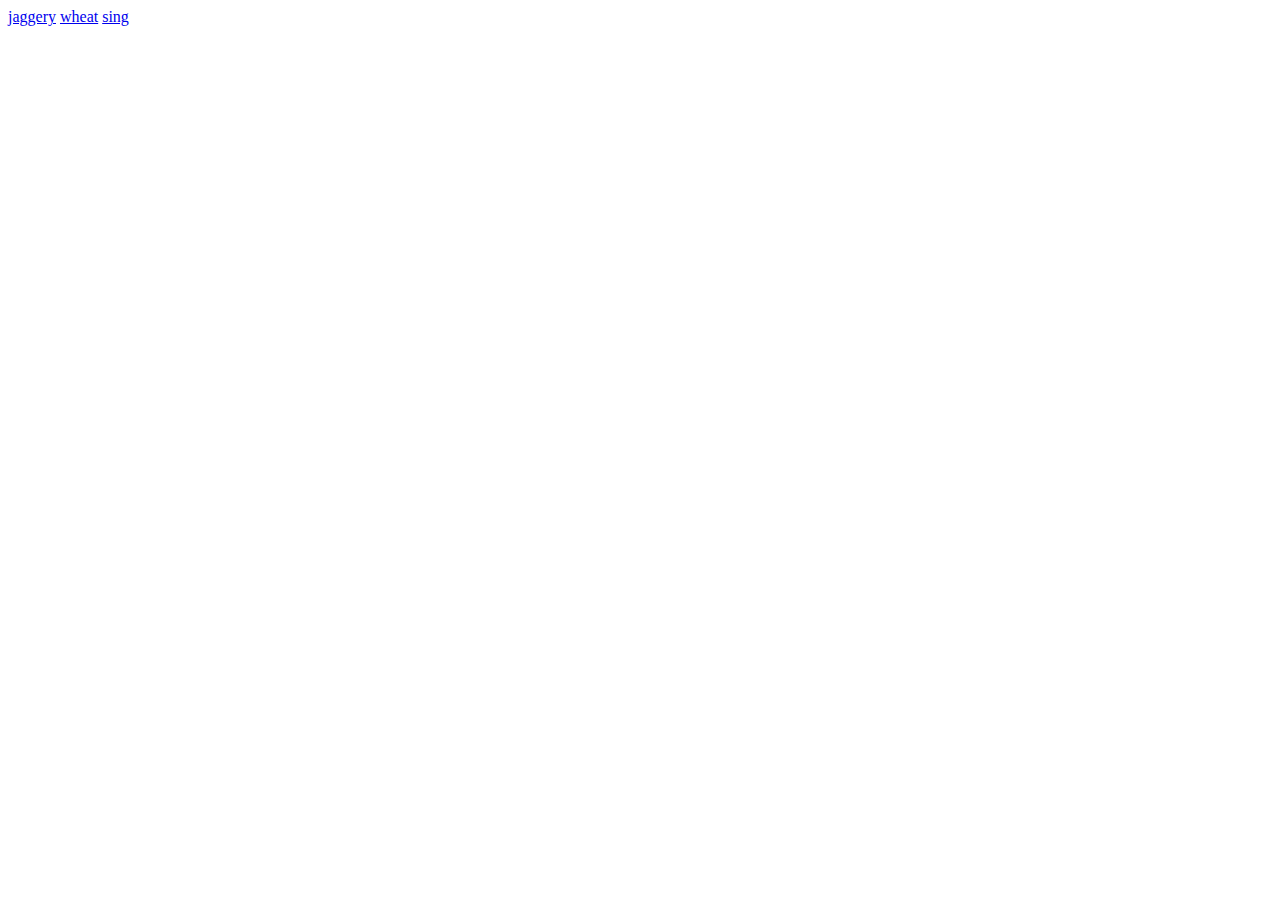
==== index.html @ f45313ee "first commit" ====
<!DOCTYPE html>
<html lang="en">

<head>
    <meta charset="UTF-8">
    <meta name="viewport" content="width=device-width, initial-scale=1.0">
    <title>Document</title>
</head>

<body>
    <a href="jaggery/index.html"> jaggery</a>
    <a href="wheat/index.html"> wheat</a>
    <a href="new project/index.html"> sing</a>
</body>

</html>
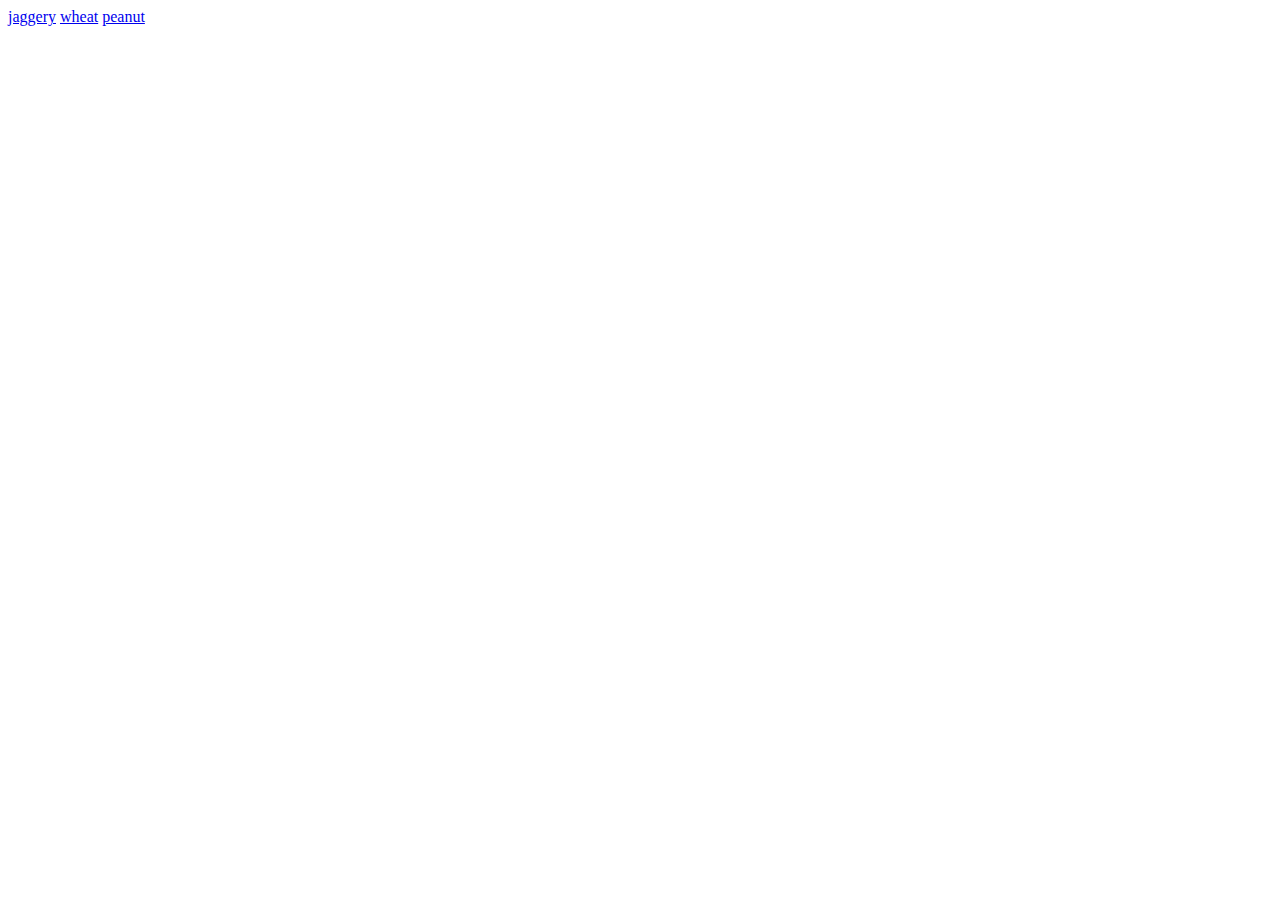
==== commit 0140a576: "peanut done" ====
--- a/index.html
+++ b/index.html
@@ -10,7 +10,7 @@
 <body>
     <a href="jaggery/index.html"> jaggery</a>
     <a href="wheat/index.html"> wheat</a>
-    <a href="new project/index.html"> sing</a>
+    <a href="peanut/index.html"> peanut</a>
 </body>
 
 </html>